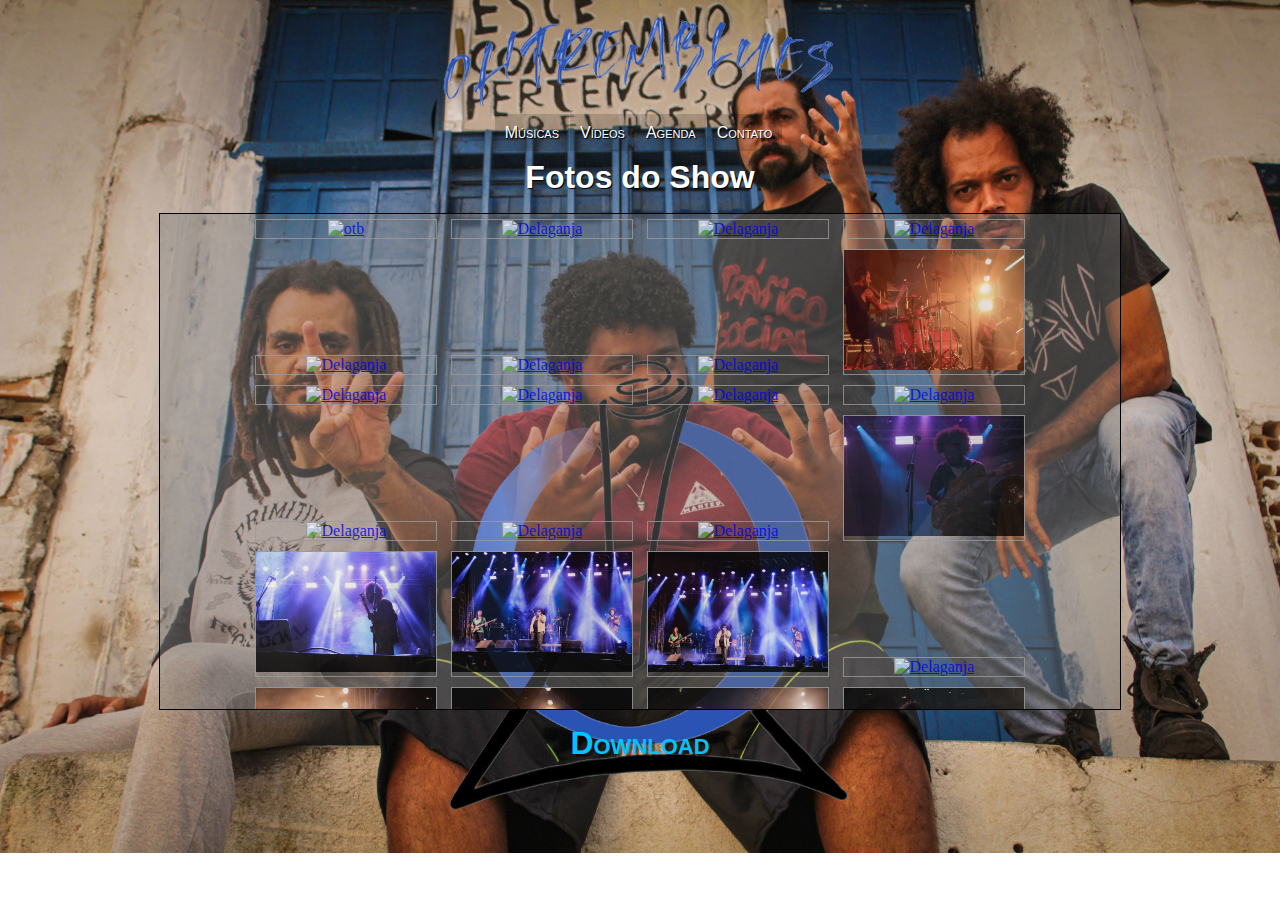
==== fotos.html @ 24a39af1 "Criação galeria" ====
<!DOCTYPE html>
<html lang="en">
<head>
    <meta charset="UTF-8">
    <meta http-equiv="X-UA-Compatible" content="IE=edge">
    <meta name="viewport" content="width=device-width, initial-scale=1.0">
    <link rel="stylesheet" href="estilos/style.css">
    <title>Show Circuito Cultural Pampulha</title>
</head>
<body>
    <header>
        <nav>
            <a href="#void"><img class="img-otb" src="imagens/oh-trem-blues.png" alt="Oh Trem Blues"></a>
            <ul>
                <li><a href="#void">Músicas</a></li>
                <li><a href="#void">Vídeos</a></li>
                <li><a href="#void">Agenda</a></li>
                <li><a href="#void">Contato</a></li>
            </ul>
        </nav>
    </header>
    <div class="fundo">
        <picture>
            <source media="(max-width: 800px)" srcset="imagens/bg-fotos-1200.jpg">
            <img class="banda" src="imagens/bg-fotos-2000.jpg" alt="Oh Trem Blues show no Circuito Cultural Pampulha">
        </picture>

        <picture>
            <img class="logo" src="imagens/logo-sn.png" alt="Logo Oh Trem Blues">
        </picture>
    </div>
    <h1>Fotos do Show</h1>
    <div id="fotos">
        <div class="foto">
            <a href="imagens/show-ccp/IMG_4359.jpg" target="_blank">
                <img src="imagens/show-ccp/IMG_4359.JPG" alt="otb">
            </a>
        </div>
        <div class="foto">
            <a href="imagens/show-ccp/IMG_4362.jpg" target="_blank">
                <img src="imagens/show-ccp/IMG_4362.JPG" alt="Delaganja">
            </a>
        </div>
        <div class="foto">
            <a href="imagens/show-ccp/IMG_4363.jpg" target="_blank">
                <img src="imagens/show-ccp/IMG_4363.JPG" alt="Delaganja">
            </a>
        </div>
        <div class="foto">
            <a href="imagens/show-ccp/IMG_4367.jpg" target="_blank">
                <img src="imagens/show-ccp/IMG_4367.JPG" alt="Delaganja">
            </a>
        </div>
        <div class="foto">
            <a href="imagens/show-ccp/IMG_4367.jpg" target="_blank">
                <img src="imagens/show-ccp/IMG_4367.JPG" alt="Delaganja">
            </a>
        </div>
        <div class="foto">
            <a href="imagens/show-ccp/IMG_4368.jpg" target="_blank">
                <img src="imagens/show-ccp/IMG_4368.JPG" alt="Delaganja">
            </a>
        </div>
        <div class="foto">
            <a href="imagens/show-ccp/IMG_4369.jpg" target="_blank">
                <img src="imagens/show-ccp/IMG_4369.JPG" alt="Delaganja">
            </a>
        </div>
        <div class="foto">
            <a href="imagens/show-ccp/IMG_4370.jpg" target="_blank">
                <img src="imagens/show-ccp/IMG_4370.jpg" alt="Delaganja">
            </a>
        </div>
        <div class="foto">
            <a href="imagens/show-ccp/IMG_4373.jpg" target="_blank">
                <img src="imagens/show-ccp/IMG_4373.JPG" alt="Delaganja">
            </a>
        </div>
        <div class="foto">
            <a href="imagens/show-ccp/IMG_4379.jpg" target="_blank">
                <img src="imagens/show-ccp/IMG_4379.JPG" alt="Delaganja">
            </a>
        </div>
        <div class="foto">
            <a href="imagens/show-ccp/IMG_4390.jpg" target="_blank">
                <img src="imagens/show-ccp/IMG_4390.JPG" alt="Delaganja">
            </a>
        </div>
        <div class="foto">
            <a href="imagens/show-ccp/IMG_4392.jpg" target="_blank">
                <img src="imagens/show-ccp/IMG_4392.JPG" alt="Delaganja">
            </a>
        </div>
        <div class="foto">
            <a href="imagens/show-ccp/IMG_4394.jpg" target="_blank">
                <img src="imagens/show-ccp/IMG_4394.JPG" alt="Delaganja">
            </a>
        </div>
        <div class="foto">
            <a href="imagens/show-ccp/IMG_4399.jpg" target="_blank">
                <img src="imagens/show-ccp/IMG_4399.JPG" alt="Delaganja">
            </a>
        </div>
        <div class="foto">
            <a href="imagens/show-ccp/IMG_4403.jpg" target="_blank">
                <img src="imagens/show-ccp/IMG_4403.JPG" alt="Delaganja">
            </a>
        </div>
        <div class="foto">
            <a href="imagens/show-ccp/IMG_4404.jpg" target="_blank">
                <img src="imagens/show-ccp/IMG_4404.jpg" alt="Delaganja">
            </a>
        </div>
        <div class="foto">
            <a href="imagens/show-ccp/IMG_4407.jpg" target="_blank">
                <img src="imagens/show-ccp/IMG_4407.jpg" alt="Delaganja">
            </a>
        </div>
        <div class="foto">
            <a href="imagens/show-ccp/IMG_4412.jpg" target="_blank">
                <img src="imagens/show-ccp/IMG_4412.jpg" alt="Delaganja">
            </a>
        </div>
        <div class="foto">
            <a href="imagens/show-ccp/IMG_4413.jpg" target="_blank">
                <img src="imagens/show-ccp/IMG_4413.jpg" alt="Delaganja">
            </a>
        </div>
        <div class="foto">
            <a href="imagens/show-ccp/IMG_4414.jpg" target="_blank">
                <img src="imagens/show-ccp/IMG_4414.JPG" alt="Delaganja">
            </a>
        </div>
        <div class="foto">
            <a href="imagens/show-ccp/IMG_4416.jpg" target="_blank">
                <img src="imagens/show-ccp/IMG_4416.jpg" alt="Delaganja">
            </a>
        </div>
        <div class="foto">
            <a href="imagens/show-ccp/IMG_4418.jpg" target="_blank">
                <img src="imagens/show-ccp/IMG_4418.jpg" alt="Delaganja">
            </a>
        </div>
        <div class="foto">
            <a href="imagens/show-ccp/IMG_4420.jpg" target="_blank">
                <img src="imagens/show-ccp/IMG_4420.jpg" alt="Delaganja">
            </a>
        </div>
        <div class="foto">
            <a href="imagens/show-ccp/IMG_4421.jpg" target="_blank">
                <img src="imagens/show-ccp/IMG_4421.jpg" alt="Delaganja">
            </a>
        </div>
        <div class="foto">
            <a href="imagens/show-ccp/IMG_4423.jpg" target="_blank">
                <img src="imagens/show-ccp/IMG_4423.jpg" alt="Delaganja">
            </a>
        </div>
        <div class="foto">
            <a href="imagens/show-ccp/IMG_4437.jpg" target="_blank">
                <img src="imagens/show-ccp/IMG_4437.jpg" alt="Delaganja">
            </a>
        </div>
        <div class="foto">
            <a href="imagens/show-ccp/IMG_4448.jpg" target="_blank">
                <img src="imagens/show-ccp/IMG_4448.jpg" alt="Delaganja">
            </a>
        </div>
        <div class="foto">
            <a href="imagens/show-ccp/IMG_4456.jpg" target="_blank">
                <img src="imagens/show-ccp/IMG_4456.jpg" alt="Delaganja">
            </a>
        </div>
        <div class="foto">
            <a href="imagens/show-ccp/IMG_4463.jpg" target="_blank">
                <img src="imagens/show-ccp/IMG_4463.jpg" alt="Delaganja">
            </a>
        </div>
        <div class="foto">
            <a href="imagens/show-ccp/IMG_4481.jpg" target="_blank">
                <img src="imagens/show-ccp/IMG_4481.jpg" alt="Delaganja">
            </a>
        </div>
        <div class="foto">
            <a href="imagens/show-ccp/IMG_4483.jpg" target="_blank">
                <img src="imagens/show-ccp/IMG_4483.jpg" alt="Delaganja">
            </a>
        </div>
        <div class="foto">
            <a href="imagens/show-ccp/IMG_4484.jpg" target="_blank">
                <img src="imagens/show-ccp/IMG_4484.jpg" alt="Delaganja">
            </a>
        </div>
        <div class="foto">
            <a href="imagens/show-ccp/IMG_4487.jpg" target="_blank">
                <img src="imagens/show-ccp/IMG_4487.jpg" alt="Delaganja">
            </a>
        </div>
        <div class="foto">
            <a href="imagens/show-ccp/IMG_4488.jpg" target="_blank">
                <img src="imagens/show-ccp/IMG_4488.jpg" alt="Delaganja">
            </a>
        </div>
        <div class="foto">
            <a href="imagens/show-ccp/IMG_4489.jpg" target="_blank">
                <img src="imagens/show-ccp/IMG_4489.jpg" alt="Delaganja">
            </a>
        </div>
        <div class="foto">
            <a href="imagens/show-ccp/IMG_4495.jpg" target="_blank">
                <img src="imagens/show-ccp/IMG_4495.jpg" alt="Delaganja">
            </a>
        </div>
        <div class="foto">
            <a href="imagens/show-ccp/IMG_4496.jpg" target="_blank">
                <img src="imagens/show-ccp/IMG_4496.jpg" alt="Delaganja">
            </a>
        </div>
        <div class="foto">
            <a href="imagens/show-ccp/IMG_4498.jpg" target="_blank">
                <img src="imagens/show-ccp/IMG_4498.jpg" alt="Delaganja">
            </a>
        </div>
        <div class="foto">
            <a href="imagens/show-ccp/IMG_4502.jpg" target="_blank">
                <img src="imagens/show-ccp/IMG_4502.jpg" alt="Delaganja">
            </a>
        </div>
        <div class="foto">
            <a href="imagens/show-ccp/IMG_4508.jpg" target="_blank">
                <img src="imagens/show-ccp/IMG_4508.jpg" alt="Delaganja">
            </a>
        </div>
        <div class="foto">
            <a href="imagens/show-ccp/IMG_4507.jpg" target="_blank">
                <img src="imagens/show-ccp/IMG_4507.jpg" alt="Delaganja">
            </a>
        </div>
    </div>
    <div class="download">
        <a href="imagens/show-ccp/show-ccp.rar" download="show-ccp">Download</a>
    </div>
</body>
</html>
---- estilos/style.css ----
@charset "UTF-8";

* {
    margin: 0;
    padding: 0;
}

body {
    width: auto;
    height: 100vh;

    background-color: gray;
    /*background-image: url('../imagens/logo-sn.png'), url('../imagens/grupo-bg.jpg');
    background-repeat: no-repeat, no-repeat;
    background-size: 65vh, cover;
    background-position: 50% 75%, top;*/
}

header {
    text-align: center;
    margin: 0 auto;
}

.img-otb {
    margin-top: 15px;
    max-width: 400px;
}

header ul {
    margin-top: 10px;
    list-style-type: none;
}

header ul li {
    margin-left: -3px;
    display: inline;
    box-sizing: border-box;
    font-variant: small-caps;
}

header ul a {
    background-color: rgba(0, 0, 0, 0.158);
    padding: 10px;

    font-family: Arial, Helvetica, sans-serif;
    text-decoration: none;
    color: white;
    text-shadow: 1px 1px 1px black;
}

body h1 {
    margin: 17px 0px;
    text-align: center;
    font-family: Arial, Helvetica, sans-serif;
    color: white;
    text-shadow: 1px 1px 1px black;
}

.download {
    margin-top: 15px;
    width: 100%;
    text-align: center;
}

.download a {
    text-decoration: none;
    
    font-family: Arial, Helvetica, sans-serif;

    color: rgb(0, 195, 255);
    font-size: 2em;
    font-weight: bolder;
    font-variant: small-caps;
    text-shadow: 3px 3px 1px rgba(0, 0, 0, 0.514);
}

.download a:hover {
    color: red;
    text-shadow: 0px 0px 50px greenyellow;
}

#fotos {
    margin: auto;
    text-align: center;

    overflow: scroll;
    width: 75%;
    height: 55%;

    background-color: rgba(128, 128, 128, 0.4);
    border: 1px solid black;
}




div.foto {
    display: inline-block;
    margin: 5px;
    border: 1px solid rgb(155, 155, 155);
    width: 180px;
    opacity: 0.8;
}

div.foto:hover {
    border: 1px solid white;
    opacity: 1;
}

div.foto img {
    width: 100%;
    height: auto;
}

div.fundo {

    overflow: -moz-hidden-unscrollable;
    width: 100vw;
    height: 100vh;

    background-color: white;
    /*background-image: url('../imagens/logo-sn.png'), url('../imagens/grupo-bg.jpg');
    background-repeat: no-repeat, no-repeat;
    background-size: 65vh, contain;
    background-position: 50% 75%, top;*/

    position: absolute;
    top: 0;
    left: 0;

    z-index: -1;
}

.fundo img.banda {
    display: block;
    margin: auto;
    width: 100%;

    z-index: -1000;
}

.fundo img.logo {
    margin: 0 auto;
    height: 50%;

    top: 40%;
    left: 50%;
    transform: translate(-50%);

    position: absolute;
}

footer {
    position: absolute;
    bottom: 10px;
    left: 50%;
    transform: translateX(-50%);
}

footer ul {
    list-style-type: none;
}

footer li {
    display: inline;
    margin: 0px 5px;
}
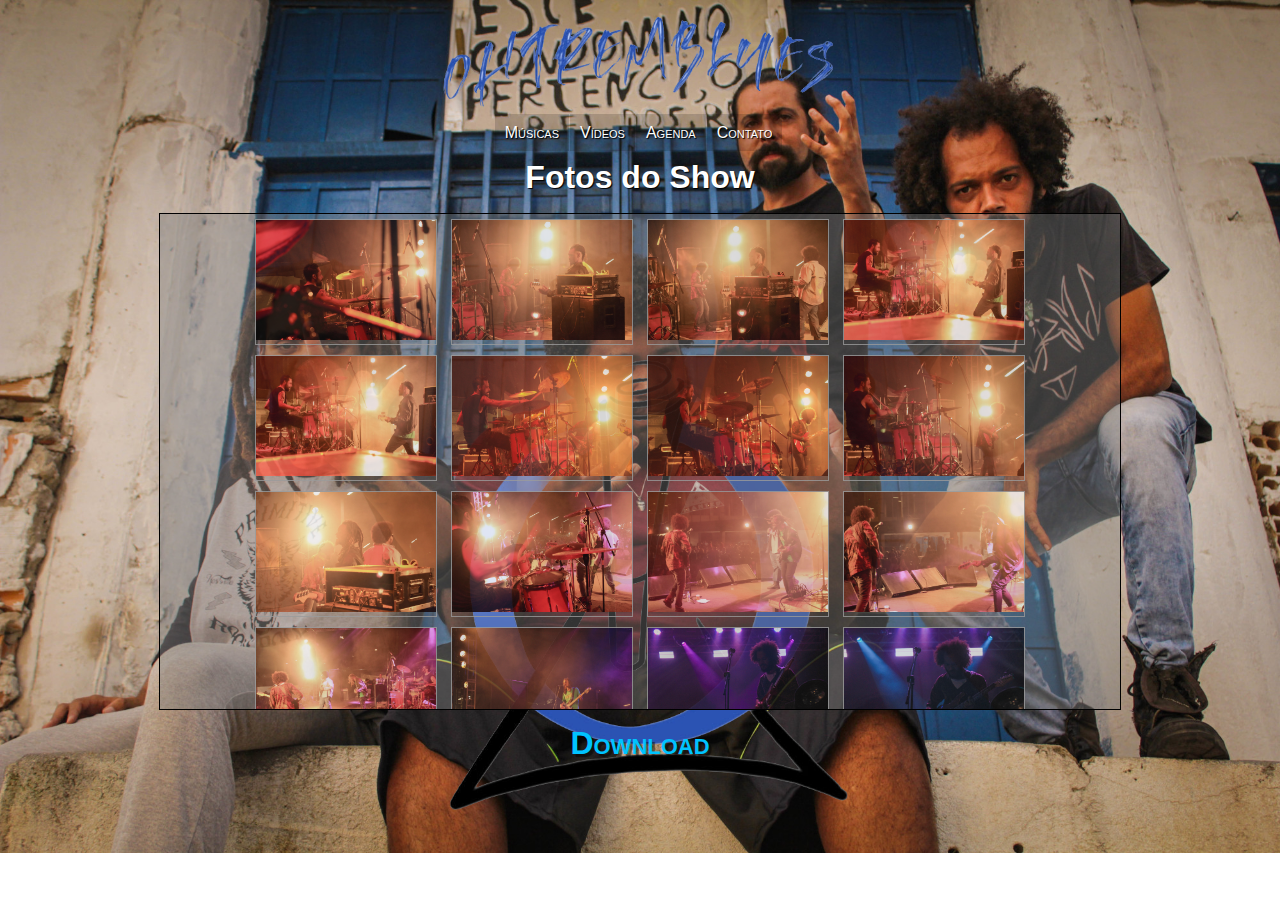
==== commit 12343db1: "Correção .jpg" ====
--- a/fotos.html
+++ b/fotos.html
@@ -33,37 +33,37 @@
     <div id="fotos">
         <div class="foto">
             <a href="imagens/show-ccp/IMG_4359.jpg" target="_blank">
-                <img src="imagens/show-ccp/IMG_4359.JPG" alt="otb">
+                <img src="imagens/show-ccp/IMG_4359.jpg" alt="otb">
             </a>
         </div>
         <div class="foto">
             <a href="imagens/show-ccp/IMG_4362.jpg" target="_blank">
-                <img src="imagens/show-ccp/IMG_4362.JPG" alt="Delaganja">
+                <img src="imagens/show-ccp/IMG_4362.jpg" alt="Delaganja">
             </a>
         </div>
         <div class="foto">
             <a href="imagens/show-ccp/IMG_4363.jpg" target="_blank">
-                <img src="imagens/show-ccp/IMG_4363.JPG" alt="Delaganja">
+                <img src="imagens/show-ccp/IMG_4363.jpg" alt="Delaganja">
             </a>
         </div>
         <div class="foto">
             <a href="imagens/show-ccp/IMG_4367.jpg" target="_blank">
-                <img src="imagens/show-ccp/IMG_4367.JPG" alt="Delaganja">
+                <img src="imagens/show-ccp/IMG_4367.jpg" alt="Delaganja">
             </a>
         </div>
         <div class="foto">
             <a href="imagens/show-ccp/IMG_4367.jpg" target="_blank">
-                <img src="imagens/show-ccp/IMG_4367.JPG" alt="Delaganja">
+                <img src="imagens/show-ccp/IMG_4367.jpg" alt="Delaganja">
             </a>
         </div>
         <div class="foto">
             <a href="imagens/show-ccp/IMG_4368.jpg" target="_blank">
-                <img src="imagens/show-ccp/IMG_4368.JPG" alt="Delaganja">
+                <img src="imagens/show-ccp/IMG_4368.jpg" alt="Delaganja">
             </a>
         </div>
         <div class="foto">
             <a href="imagens/show-ccp/IMG_4369.jpg" target="_blank">
-                <img src="imagens/show-ccp/IMG_4369.JPG" alt="Delaganja">
+                <img src="imagens/show-ccp/IMG_4369.jpg" alt="Delaganja">
             </a>
         </div>
         <div class="foto">
@@ -73,37 +73,37 @@
         </div>
         <div class="foto">
             <a href="imagens/show-ccp/IMG_4373.jpg" target="_blank">
-                <img src="imagens/show-ccp/IMG_4373.JPG" alt="Delaganja">
+                <img src="imagens/show-ccp/IMG_4373.jpg" alt="Delaganja">
             </a>
         </div>
         <div class="foto">
             <a href="imagens/show-ccp/IMG_4379.jpg" target="_blank">
-                <img src="imagens/show-ccp/IMG_4379.JPG" alt="Delaganja">
+                <img src="imagens/show-ccp/IMG_4379.jpg" alt="Delaganja">
             </a>
         </div>
         <div class="foto">
             <a href="imagens/show-ccp/IMG_4390.jpg" target="_blank">
-                <img src="imagens/show-ccp/IMG_4390.JPG" alt="Delaganja">
+                <img src="imagens/show-ccp/IMG_4390.jpg" alt="Delaganja">
             </a>
         </div>
         <div class="foto">
             <a href="imagens/show-ccp/IMG_4392.jpg" target="_blank">
-                <img src="imagens/show-ccp/IMG_4392.JPG" alt="Delaganja">
+                <img src="imagens/show-ccp/IMG_4392.jpg" alt="Delaganja">
             </a>
         </div>
         <div class="foto">
             <a href="imagens/show-ccp/IMG_4394.jpg" target="_blank">
-                <img src="imagens/show-ccp/IMG_4394.JPG" alt="Delaganja">
+                <img src="imagens/show-ccp/IMG_4394.jpg" alt="Delaganja">
             </a>
         </div>
         <div class="foto">
             <a href="imagens/show-ccp/IMG_4399.jpg" target="_blank">
-                <img src="imagens/show-ccp/IMG_4399.JPG" alt="Delaganja">
+                <img src="imagens/show-ccp/IMG_4399.jpg" alt="Delaganja">
             </a>
         </div>
         <div class="foto">
             <a href="imagens/show-ccp/IMG_4403.jpg" target="_blank">
-                <img src="imagens/show-ccp/IMG_4403.JPG" alt="Delaganja">
+                <img src="imagens/show-ccp/IMG_4403.jpg" alt="Delaganja">
             </a>
         </div>
         <div class="foto">
@@ -128,7 +128,7 @@
         </div>
         <div class="foto">
             <a href="imagens/show-ccp/IMG_4414.jpg" target="_blank">
-                <img src="imagens/show-ccp/IMG_4414.JPG" alt="Delaganja">
+                <img src="imagens/show-ccp/IMG_4414.jpg" alt="Delaganja">
             </a>
         </div>
         <div class="foto">
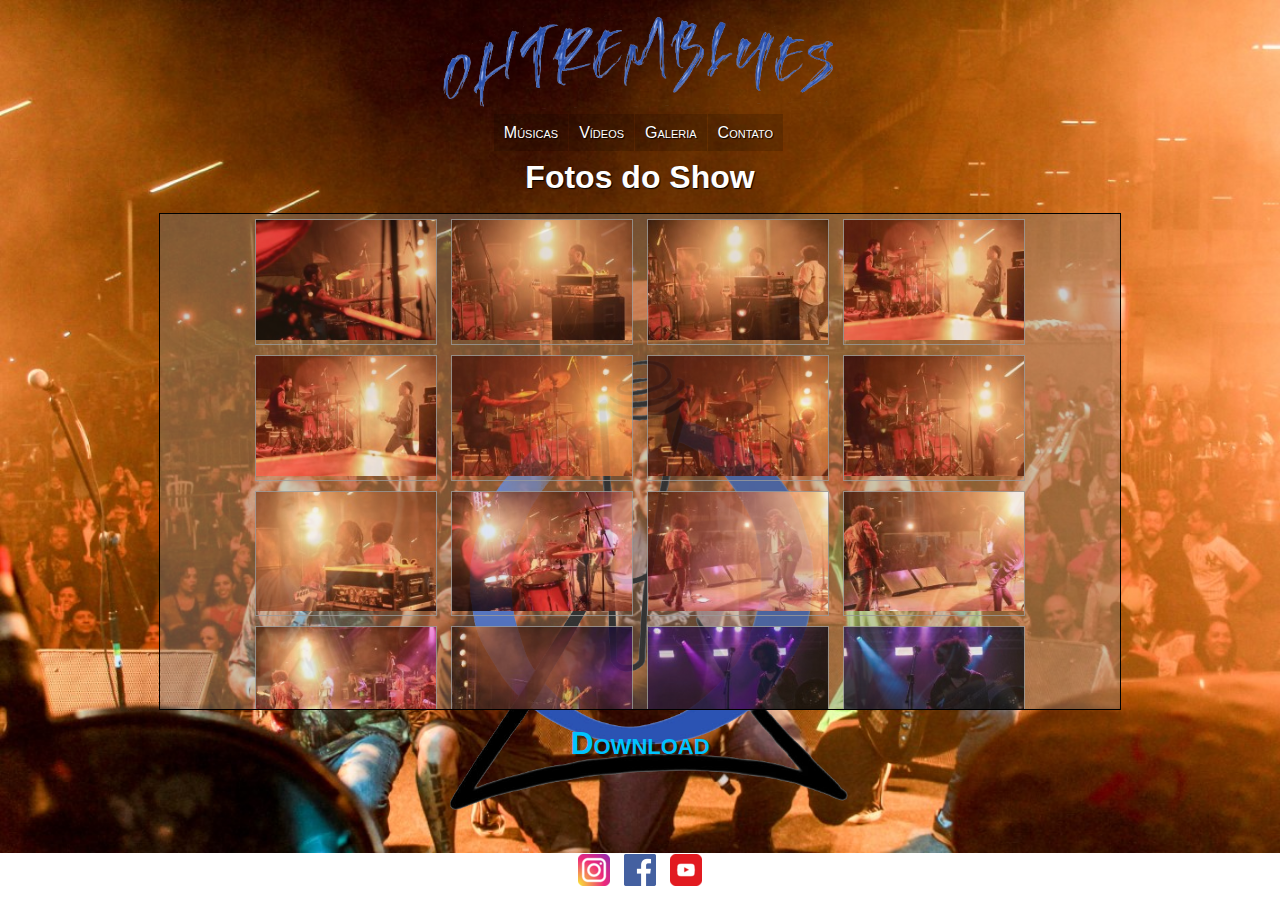
==== commit b23a972e: "Atualização imagens" ====
--- a/fotos.html
+++ b/fotos.html
@@ -10,19 +10,24 @@
 <body>
     <header>
         <nav>
-            <a href="#void"><img class="img-otb" src="imagens/oh-trem-blues.png" alt="Oh Trem Blues"></a>
+            <a href="index.html"><img class="img-otb" src="imagens/oh-trem-blues.png" alt="Oh Trem Blues"></a>
             <ul>
                 <li><a href="#void">Músicas</a></li>
                 <li><a href="#void">Vídeos</a></li>
-                <li><a href="#void">Agenda</a></li>
+                <li class="dropdown">
+                    <a class="dropdown-btn" href="#void">Galeria</a>
+                    <div class="dropdown-content">
+                        <a href="fotos.html">Show <abbr title="Circuito Cultural Pampulha">CCP</abbr></a>
+                    </div>
+                </li>
                 <li><a href="#void">Contato</a></li>
             </ul>
         </nav>
     </header>
     <div class="fundo">
         <picture>
-            <source media="(max-width: 800px)" srcset="imagens/bg-fotos-1200.jpg">
-            <img class="banda" src="imagens/bg-fotos-2000.jpg" alt="Oh Trem Blues show no Circuito Cultural Pampulha">
+            <source media="(max-width: 800px)" srcset="imagens/grupo-bg-cel.jpg">
+            <img class="banda" src="imagens/bg-show-ccp.jpg" alt="Oh Trem Blues show no Circuito Cultural Pampulha">
         </picture>
 
         <picture>
@@ -33,212 +38,464 @@
     <div id="fotos">
         <div class="foto">
             <a href="imagens/show-ccp/IMG_4359.jpg" target="_blank">
-                <img src="imagens/show-ccp/IMG_4359.jpg" alt="otb">
+                <img src="imagens/show-ccp/peq/IMG_4359.jpg" alt="otb">
             </a>
         </div>
         <div class="foto">
             <a href="imagens/show-ccp/IMG_4362.jpg" target="_blank">
-                <img src="imagens/show-ccp/IMG_4362.jpg" alt="Delaganja">
+                <img src="imagens/show-ccp/peq/IMG_4362.jpg" alt="Delaganja">
             </a>
         </div>
         <div class="foto">
             <a href="imagens/show-ccp/IMG_4363.jpg" target="_blank">
-                <img src="imagens/show-ccp/IMG_4363.jpg" alt="Delaganja">
+                <img src="imagens/show-ccp/peq/IMG_4363.jpg" alt="Delaganja">
             </a>
         </div>
         <div class="foto">
             <a href="imagens/show-ccp/IMG_4367.jpg" target="_blank">
-                <img src="imagens/show-ccp/IMG_4367.jpg" alt="Delaganja">
+                <img src="imagens/show-ccp/peq/IMG_4367.jpg" alt="Delaganja">
             </a>
         </div>
         <div class="foto">
             <a href="imagens/show-ccp/IMG_4367.jpg" target="_blank">
-                <img src="imagens/show-ccp/IMG_4367.jpg" alt="Delaganja">
+                <img src="imagens/show-ccp/peq/IMG_4367.jpg" alt="Delaganja">
             </a>
         </div>
         <div class="foto">
             <a href="imagens/show-ccp/IMG_4368.jpg" target="_blank">
-                <img src="imagens/show-ccp/IMG_4368.jpg" alt="Delaganja">
+                <img src="imagens/show-ccp/peq/IMG_4368.jpg" alt="Delaganja">
             </a>
         </div>
         <div class="foto">
             <a href="imagens/show-ccp/IMG_4369.jpg" target="_blank">
-                <img src="imagens/show-ccp/IMG_4369.jpg" alt="Delaganja">
+                <img src="imagens/show-ccp/peq/IMG_4369.jpg" alt="Delaganja">
             </a>
         </div>
         <div class="foto">
             <a href="imagens/show-ccp/IMG_4370.jpg" target="_blank">
-                <img src="imagens/show-ccp/IMG_4370.jpg" alt="Delaganja">
+                <img src="imagens/show-ccp/peq/IMG_4370.jpg" alt="Delaganja">
             </a>
         </div>
         <div class="foto">
             <a href="imagens/show-ccp/IMG_4373.jpg" target="_blank">
-                <img src="imagens/show-ccp/IMG_4373.jpg" alt="Delaganja">
+                <img src="imagens/show-ccp/peq/IMG_4373.jpg" alt="Delaganja">
             </a>
         </div>
         <div class="foto">
             <a href="imagens/show-ccp/IMG_4379.jpg" target="_blank">
-                <img src="imagens/show-ccp/IMG_4379.jpg" alt="Delaganja">
+                <img src="imagens/show-ccp/peq/IMG_4379.jpg" alt="Delaganja">
             </a>
         </div>
         <div class="foto">
             <a href="imagens/show-ccp/IMG_4390.jpg" target="_blank">
-                <img src="imagens/show-ccp/IMG_4390.jpg" alt="Delaganja">
+                <img src="imagens/show-ccp/peq/IMG_4390.jpg" alt="Delaganja">
             </a>
         </div>
         <div class="foto">
             <a href="imagens/show-ccp/IMG_4392.jpg" target="_blank">
-                <img src="imagens/show-ccp/IMG_4392.jpg" alt="Delaganja">
+                <img src="imagens/show-ccp/peq/IMG_4392.jpg" alt="Delaganja">
             </a>
         </div>
         <div class="foto">
             <a href="imagens/show-ccp/IMG_4394.jpg" target="_blank">
-                <img src="imagens/show-ccp/IMG_4394.jpg" alt="Delaganja">
+                <img src="imagens/show-ccp/peq/IMG_4394.jpg" alt="Delaganja">
             </a>
         </div>
         <div class="foto">
             <a href="imagens/show-ccp/IMG_4399.jpg" target="_blank">
-                <img src="imagens/show-ccp/IMG_4399.jpg" alt="Delaganja">
+                <img src="imagens/show-ccp/peq/IMG_4399.jpg" alt="Delaganja">
             </a>
         </div>
         <div class="foto">
             <a href="imagens/show-ccp/IMG_4403.jpg" target="_blank">
-                <img src="imagens/show-ccp/IMG_4403.jpg" alt="Delaganja">
+                <img src="imagens/show-ccp/peq/IMG_4403.jpg" alt="Delaganja">
             </a>
         </div>
         <div class="foto">
             <a href="imagens/show-ccp/IMG_4404.jpg" target="_blank">
-                <img src="imagens/show-ccp/IMG_4404.jpg" alt="Delaganja">
+                <img src="imagens/show-ccp/peq/IMG_4404.jpg" alt="Delaganja">
             </a>
         </div>
         <div class="foto">
             <a href="imagens/show-ccp/IMG_4407.jpg" target="_blank">
-                <img src="imagens/show-ccp/IMG_4407.jpg" alt="Delaganja">
+                <img src="imagens/show-ccp/peq/IMG_4407.jpg" alt="Delaganja">
             </a>
         </div>
         <div class="foto">
             <a href="imagens/show-ccp/IMG_4412.jpg" target="_blank">
-                <img src="imagens/show-ccp/IMG_4412.jpg" alt="Delaganja">
+                <img src="imagens/show-ccp/peq/IMG_4412.jpg" alt="Delaganja">
             </a>
         </div>
         <div class="foto">
             <a href="imagens/show-ccp/IMG_4413.jpg" target="_blank">
-                <img src="imagens/show-ccp/IMG_4413.jpg" alt="Delaganja">
+                <img src="imagens/show-ccp/peq/IMG_4413.jpg" alt="Delaganja">
             </a>
         </div>
         <div class="foto">
             <a href="imagens/show-ccp/IMG_4414.jpg" target="_blank">
-                <img src="imagens/show-ccp/IMG_4414.jpg" alt="Delaganja">
+                <img src="imagens/show-ccp/peq/IMG_4414.jpg" alt="Delaganja">
             </a>
         </div>
         <div class="foto">
             <a href="imagens/show-ccp/IMG_4416.jpg" target="_blank">
-                <img src="imagens/show-ccp/IMG_4416.jpg" alt="Delaganja">
+                <img src="imagens/show-ccp/peq/IMG_4416.jpg" alt="Delaganja">
             </a>
         </div>
         <div class="foto">
             <a href="imagens/show-ccp/IMG_4418.jpg" target="_blank">
-                <img src="imagens/show-ccp/IMG_4418.jpg" alt="Delaganja">
+                <img src="imagens/show-ccp/peq/IMG_4418.jpg" alt="Delaganja">
             </a>
         </div>
         <div class="foto">
             <a href="imagens/show-ccp/IMG_4420.jpg" target="_blank">
-                <img src="imagens/show-ccp/IMG_4420.jpg" alt="Delaganja">
+                <img src="imagens/show-ccp/peq/IMG_4420.jpg" alt="Delaganja">
             </a>
         </div>
         <div class="foto">
             <a href="imagens/show-ccp/IMG_4421.jpg" target="_blank">
-                <img src="imagens/show-ccp/IMG_4421.jpg" alt="Delaganja">
+                <img src="imagens/show-ccp/peq/IMG_4421.jpg" alt="Delaganja">
             </a>
         </div>
         <div class="foto">
             <a href="imagens/show-ccp/IMG_4423.jpg" target="_blank">
-                <img src="imagens/show-ccp/IMG_4423.jpg" alt="Delaganja">
+                <img src="imagens/show-ccp/peq/IMG_4423.jpg" alt="Delaganja">
             </a>
         </div>
         <div class="foto">
             <a href="imagens/show-ccp/IMG_4437.jpg" target="_blank">
-                <img src="imagens/show-ccp/IMG_4437.jpg" alt="Delaganja">
+                <img src="imagens/show-ccp/peq/IMG_4437.jpg" alt="Delaganja">
             </a>
         </div>
         <div class="foto">
             <a href="imagens/show-ccp/IMG_4448.jpg" target="_blank">
-                <img src="imagens/show-ccp/IMG_4448.jpg" alt="Delaganja">
+                <img src="imagens/show-ccp/peq/IMG_4448.jpg" alt="Delaganja">
             </a>
         </div>
         <div class="foto">
             <a href="imagens/show-ccp/IMG_4456.jpg" target="_blank">
-                <img src="imagens/show-ccp/IMG_4456.jpg" alt="Delaganja">
+                <img src="imagens/show-ccp/peq/IMG_4456.jpg" alt="Delaganja">
             </a>
         </div>
         <div class="foto">
             <a href="imagens/show-ccp/IMG_4463.jpg" target="_blank">
-                <img src="imagens/show-ccp/IMG_4463.jpg" alt="Delaganja">
+                <img src="imagens/show-ccp/peq/IMG_4463.jpg" alt="Delaganja">
             </a>
         </div>
         <div class="foto">
             <a href="imagens/show-ccp/IMG_4481.jpg" target="_blank">
-                <img src="imagens/show-ccp/IMG_4481.jpg" alt="Delaganja">
+                <img src="imagens/show-ccp/peq/IMG_4481.jpg" alt="Delaganja">
             </a>
         </div>
         <div class="foto">
             <a href="imagens/show-ccp/IMG_4483.jpg" target="_blank">
-                <img src="imagens/show-ccp/IMG_4483.jpg" alt="Delaganja">
+                <img src="imagens/show-ccp/peq/IMG_4483.jpg" alt="Delaganja">
             </a>
         </div>
         <div class="foto">
             <a href="imagens/show-ccp/IMG_4484.jpg" target="_blank">
-                <img src="imagens/show-ccp/IMG_4484.jpg" alt="Delaganja">
+                <img src="imagens/show-ccp/peq/IMG_4484.jpg" alt="Delaganja">
             </a>
         </div>
         <div class="foto">
             <a href="imagens/show-ccp/IMG_4487.jpg" target="_blank">
-                <img src="imagens/show-ccp/IMG_4487.jpg" alt="Delaganja">
+                <img src="imagens/show-ccp/peq/IMG_4487.jpg" alt="Delaganja">
             </a>
         </div>
         <div class="foto">
             <a href="imagens/show-ccp/IMG_4488.jpg" target="_blank">
-                <img src="imagens/show-ccp/IMG_4488.jpg" alt="Delaganja">
+                <img src="imagens/show-ccp/peq/IMG_4488.jpg" alt="Delaganja">
             </a>
         </div>
         <div class="foto">
             <a href="imagens/show-ccp/IMG_4489.jpg" target="_blank">
-                <img src="imagens/show-ccp/IMG_4489.jpg" alt="Delaganja">
+                <img src="imagens/show-ccp/peq/IMG_4489.jpg" alt="Delaganja">
             </a>
         </div>
         <div class="foto">
             <a href="imagens/show-ccp/IMG_4495.jpg" target="_blank">
-                <img src="imagens/show-ccp/IMG_4495.jpg" alt="Delaganja">
+                <img src="imagens/show-ccp/peq/IMG_4495.jpg" alt="Delaganja">
             </a>
         </div>
         <div class="foto">
             <a href="imagens/show-ccp/IMG_4496.jpg" target="_blank">
-                <img src="imagens/show-ccp/IMG_4496.jpg" alt="Delaganja">
+                <img src="imagens/show-ccp/peq/IMG_4496.jpg" alt="Delaganja">
             </a>
         </div>
         <div class="foto">
             <a href="imagens/show-ccp/IMG_4498.jpg" target="_blank">
-                <img src="imagens/show-ccp/IMG_4498.jpg" alt="Delaganja">
+                <img src="imagens/show-ccp/peq/IMG_4498.jpg" alt="Delaganja">
             </a>
         </div>
         <div class="foto">
             <a href="imagens/show-ccp/IMG_4502.jpg" target="_blank">
-                <img src="imagens/show-ccp/IMG_4502.jpg" alt="Delaganja">
+                <img src="imagens/show-ccp/peq/IMG_4502.jpg" alt="Delaganja">
             </a>
         </div>
         <div class="foto">
             <a href="imagens/show-ccp/IMG_4508.jpg" target="_blank">
-                <img src="imagens/show-ccp/IMG_4508.jpg" alt="Delaganja">
+                <img src="imagens/show-ccp/peq/IMG_4508.jpg" alt="Delaganja">
             </a>
         </div>
         <div class="foto">
             <a href="imagens/show-ccp/IMG_4507.jpg" target="_blank">
-                <img src="imagens/show-ccp/IMG_4507.jpg" alt="Delaganja">
+                <img src="imagens/show-ccp/peq/IMG_4507.jpg" alt="Delaganja">
+            </a>
+        </div>
+        <div class="foto">
+            <a href="imagens/show-ccp/IMG_4513.jpg" target="_blank">
+                <img src="imagens/show-ccp/peq/IMG_4513.jpg" alt="otb">
+            </a>
+        </div>
+        <div class="foto">
+            <a href="imagens/show-ccp/IMG_4517.jpg" target="_blank">
+                <img src="imagens/show-ccp/peq/IMG_4517.jpg" alt="Delaganja">
+            </a>
+        </div>
+        <div class="foto">
+            <a href="imagens/show-ccp/IMG_4520.jpg" target="_blank">
+                <img src="imagens/show-ccp/peq/IMG_4520.jpg" alt="Delaganja">
+            </a>
+        </div>
+        <div class="foto">
+            <a href="imagens/show-ccp/IMG_4525.jpg" target="_blank">
+                <img src="imagens/show-ccp/peq/IMG_4525.jpg" alt="Delaganja">
+            </a>
+        </div>
+        <div class="foto">
+            <a href="imagens/show-ccp/IMG_4531.jpg" target="_blank">
+                <img src="imagens/show-ccp/peq/IMG_4531.jpg" alt="Delaganja">
+            </a>
+        </div>
+        <div class="foto">
+            <a href="imagens/show-ccp/IMG_4539.jpg" target="_blank">
+                <img src="imagens/show-ccp/peq/IMG_4539.jpg" alt="Delaganja">
+            </a>
+        </div>
+        <div class="foto">
+            <a href="imagens/show-ccp/IMG_4546.jpg" target="_blank">
+                <img src="imagens/show-ccp/peq/IMG_4546.jpg" alt="Delaganja">
+            </a>
+        </div>
+        <div class="foto">
+            <a href="imagens/show-ccp/IMG_4548.jpg" target="_blank">
+                <img src="imagens/show-ccp/peq/IMG_4548.jpg" alt="Delaganja">
+            </a>
+        </div>
+        <div class="foto">
+            <a href="imagens/show-ccp/IMG_4549.jpg" target="_blank">
+                <img src="imagens/show-ccp/peq/IMG_4549.jpg" alt="Delaganja">
+            </a>
+        </div>
+        <div class="foto">
+            <a href="imagens/show-ccp/IMG_4550.jpg" target="_blank">
+                <img src="imagens/show-ccp/peq/IMG_4550.jpg" alt="Delaganja">
+            </a>
+        </div>
+        <div class="foto">
+            <a href="imagens/show-ccp/IMG_4551.jpg" target="_blank">
+                <img src="imagens/show-ccp/peq/IMG_4551.jpg" alt="Delaganja">
+            </a>
+        </div>
+        <div class="foto">
+            <a href="imagens/show-ccp/IMG_4557.jpg" target="_blank">
+                <img src="imagens/show-ccp/peq/IMG_4557.jpg" alt="Delaganja">
+            </a>
+        </div>
+        <div class="foto">
+            <a href="imagens/show-ccp/IMG_4558.jpg" target="_blank">
+                <img src="imagens/show-ccp/peq/IMG_4558.jpg" alt="Delaganja">
+            </a>
+        </div>
+        <div class="foto">
+            <a href="imagens/show-ccp/IMG_4559.jpg" target="_blank">
+                <img src="imagens/show-ccp/peq/IMG_4559.jpg" alt="Delaganja">
+            </a>
+        </div>
+        <div class="foto">
+            <a href="imagens/show-ccp/IMG_4565.jpg" target="_blank">
+                <img src="imagens/show-ccp/peq/IMG_4565.jpg" alt="Delaganja">
+            </a>
+        </div>
+        <div class="foto">
+            <a href="imagens/show-ccp/IMG_4568.jpg" target="_blank">
+                <img src="imagens/show-ccp/peq/IMG_4568.jpg" alt="Delaganja">
+            </a>
+        </div>
+        <div class="foto">
+            <a href="imagens/show-ccp/IMG_4570.jpg" target="_blank">
+                <img src="imagens/show-ccp/peq/IMG_4570.jpg" alt="Delaganja">
+            </a>
+        </div>
+        <div class="foto">
+            <a href="imagens/show-ccp/IMG_4571.jpg" target="_blank">
+                <img src="imagens/show-ccp/peq/IMG_4571.jpg" alt="Delaganja">
+            </a>
+        </div>
+        <div class="foto">
+            <a href="imagens/show-ccp/IMG_4572.jpg" target="_blank">
+                <img src="imagens/show-ccp/peq/IMG_4572.jpg" alt="Delaganja">
+            </a>
+        </div>
+        <div class="foto">
+            <a href="imagens/show-ccp/IMG_4574.jpg" target="_blank">
+                <img src="imagens/show-ccp/peq/IMG_4574.jpg" alt="Delaganja">
+            </a>
+        </div>
+        <div class="foto">
+            <a href="imagens/show-ccp/IMG_4576.jpg" target="_blank">
+                <img src="imagens/show-ccp/peq/IMG_4576.jpg" alt="Delaganja">
+            </a>
+        </div>
+        <div class="foto">
+            <a href="imagens/show-ccp/IMG_4580.jpg" target="_blank">
+                <img src="imagens/show-ccp/peq/IMG_4580.jpg" alt="Delaganja">
+            </a>
+        </div>
+        <div class="foto">
+            <a href="imagens/show-ccp/IMG_4581.jpg" target="_blank">
+                <img src="imagens/show-ccp/peq/IMG_4581.jpg" alt="Delaganja">
+            </a>
+        </div>
+        <div class="foto">
+            <a href="imagens/show-ccp/IMG_4592.jpg" target="_blank">
+                <img src="imagens/show-ccp/peq/IMG_4592.jpg" alt="Delaganja">
+            </a>
+        </div>
+        <div class="foto">
+            <a href="imagens/show-ccp/IMG_4599.jpg" target="_blank">
+                <img src="imagens/show-ccp/peq/IMG_4599.jpg" alt="Delaganja">
+            </a>
+        </div>
+        <div class="foto">
+            <a href="imagens/show-ccp/IMG_4601.jpg" target="_blank">
+                <img src="imagens/show-ccp/peq/IMG_4601.jpg" alt="Delaganja">
+            </a>
+        </div>
+        <div class="foto">
+            <a href="imagens/show-ccp/IMG_4602.jpg" target="_blank">
+                <img src="imagens/show-ccp/peq/IMG_4602.jpg" alt="Delaganja">
+            </a>
+        </div>
+        <div class="foto">
+            <a href="imagens/show-ccp/IMG_4603.jpg" target="_blank">
+                <img src="imagens/show-ccp/peq/IMG_4603.jpg" alt="Delaganja">
+            </a>
+        </div>
+        <div class="foto">
+            <a href="imagens/show-ccp/IMG_4605.jpg" target="_blank">
+                <img src="imagens/show-ccp/peq/IMG_4605.jpg" alt="Delaganja">
+            </a>
+        </div>
+        <div class="foto">
+            <a href="imagens/show-ccp/IMG_4606.jpg" target="_blank">
+                <img src="imagens/show-ccp/peq/IMG_4606.jpg" alt="Delaganja">
+            </a>
+        </div>
+        <div class="foto">
+            <a href="imagens/show-ccp/IMG_4607.jpg" target="_blank">
+                <img src="imagens/show-ccp/peq/IMG_4607.jpg" alt="Delaganja">
+            </a>
+        </div>
+        <div class="foto">
+            <a href="imagens/show-ccp/IMG_4611.jpg" target="_blank">
+                <img src="imagens/show-ccp/peq/IMG_4611.jpg" alt="Delaganja">
+            </a>
+        </div>
+        <div class="foto">
+            <a href="imagens/show-ccp/IMG_4613.jpg" target="_blank">
+                <img src="imagens/show-ccp/peq/IMG_4613.jpg" alt="Delaganja">
+            </a>
+        </div>
+        <div class="foto">
+            <a href="imagens/show-ccp/IMG_4614.jpg" target="_blank">
+                <img src="imagens/show-ccp/peq/IMG_4614.jpg" alt="Delaganja">
+            </a>
+        </div>
+        <div class="foto">
+            <a href="imagens/show-ccp/IMG_4616.jpg" target="_blank">
+                <img src="imagens/show-ccp/peq/IMG_4616.jpg" alt="Delaganja">
+            </a>
+        </div>
+        <div class="foto">
+            <a href="imagens/show-ccp/IMG_4621.jpg" target="_blank">
+                <img src="imagens/show-ccp/peq/IMG_4621.jpg" alt="Delaganja">
+            </a>
+        </div>
+        <div class="foto">
+            <a href="imagens/show-ccp/IMG_4628.jpg" target="_blank">
+                <img src="imagens/show-ccp/peq/IMG_4628.jpg" alt="Delaganja">
+            </a>
+        </div>
+        <div class="foto">
+            <a href="imagens/show-ccp/IMG_4629.jpg" target="_blank">
+                <img src="imagens/show-ccp/peq/IMG_4629.jpg" alt="Delaganja">
+            </a>
+        </div>
+        <div class="foto">
+            <a href="imagens/show-ccp/IMG_4635.jpg" target="_blank">
+                <img src="imagens/show-ccp/peq/IMG_4635.jpg" alt="Delaganja">
+            </a>
+        </div>
+        <div class="foto">
+            <a href="imagens/show-ccp/IMG_4638.jpg" target="_blank">
+                <img src="imagens/show-ccp/peq/IMG_4638.jpg" alt="Delaganja">
+            </a>
+        </div>
+        <div class="foto">
+            <a href="imagens/show-ccp/IMG_4640.jpg" target="_blank">
+                <img src="imagens/show-ccp/peq/IMG_4640.jpg" alt="Delaganja">
+            </a>
+        </div>
+        <div class="foto">
+            <a href="imagens/show-ccp/IMG_4643.jpg" target="_blank">
+                <img src="imagens/show-ccp/peq/IMG_4643.jpg" alt="Delaganja">
+            </a>
+        </div>
+        <div class="foto">
+            <a href="imagens/show-ccp/IMG_4649.jpg" target="_blank">
+                <img src="imagens/show-ccp/peq/IMG_4649.jpg" alt="Delaganja">
+            </a>
+        </div>
+        <div class="foto">
+            <a href="imagens/show-ccp/IMG_4650.jpg" target="_blank">
+                <img src="imagens/show-ccp/peq/IMG_4650.jpg" alt="Delaganja">
+            </a>
+        </div>
+        <div class="foto">
+            <a href="imagens/show-ccp/IMG_4652.jpg" target="_blank">
+                <img src="imagens/show-ccp/peq/IMG_4652.jpg" alt="Delaganja">
+            </a>
+        </div>
+        <div class="foto">
+            <a href="imagens/show-ccp/IMG_4653.jpg" target="_blank">
+                <img src="imagens/show-ccp/peq/IMG_4653.jpg" alt="Delaganja">
+            </a>
+        </div>
+        <div class="foto">
+            <a href="imagens/show-ccp/IMG_4661.jpg" target="_blank">
+                <img src="imagens/show-ccp/peq/IMG_4661.jpg" alt="Delaganja">
+            </a>
+        </div>
+        <div class="foto">
+            <a href="imagens/show-ccp/IMG_4663.jpg" target="_blank">
+                <img src="imagens/show-ccp/peq/IMG_4663.jpg" alt="Delaganja">
+            </a>
+        </div>
+        <div class="foto">
+            <a href="imagens/show-ccp/IMG_4665.jpg" target="_blank">
+                <img src="imagens/show-ccp/peq/IMG_4665.jpg" alt="Delaganja">
             </a>
         </div>
     </div>
     <div class="download">
         <a href="imagens/show-ccp/show-ccp.rar" download="show-ccp">Download</a>
     </div>
+    <footer>
+        <ul>
+            <li><abbr title="Instagram"><a href="https://www.instagram.com/ohtremblues/" target="_blank"><img src="imagens/instagram-icon.png" alt="Instagram oh-trem-blues"></a></abbr></li>
+            <li><abbr title="Facebook"><a href="https://www.facebook.com/OhTremBlues" target="_blank"><img src="imagens/facebook-icon.png" alt="Facebook oh-trem-blues"></a></abbr></li>
+            <li><abbr title="YouTube"><a href="https://www.youtube.com/channel/UCQLcWZr4zBIpNa15kDwOf6Q" target="_blank"><img src="imagens/youtube-icon.png" alt="YouTube oh-trem-blues"></a></abbr></li>
+        </ul>
+    </footer>
 </body>
 </html>--- a/estilos/style.css
+++ b/estilos/style.css
@@ -46,6 +46,22 @@
     text-decoration: none;
     color: white;
     text-shadow: 1px 1px 1px black;
+}
+
+.dropdown {
+    display: inline-block;
+    position: relative;
+}
+
+.dropdown:hover .dropdown-content {
+    display: block;
+}
+
+.dropdown-content {
+    width: max-content;
+    margin-top: 15px;   
+    display: none;
+    position: absolute;
 }
 
 body h1 {
